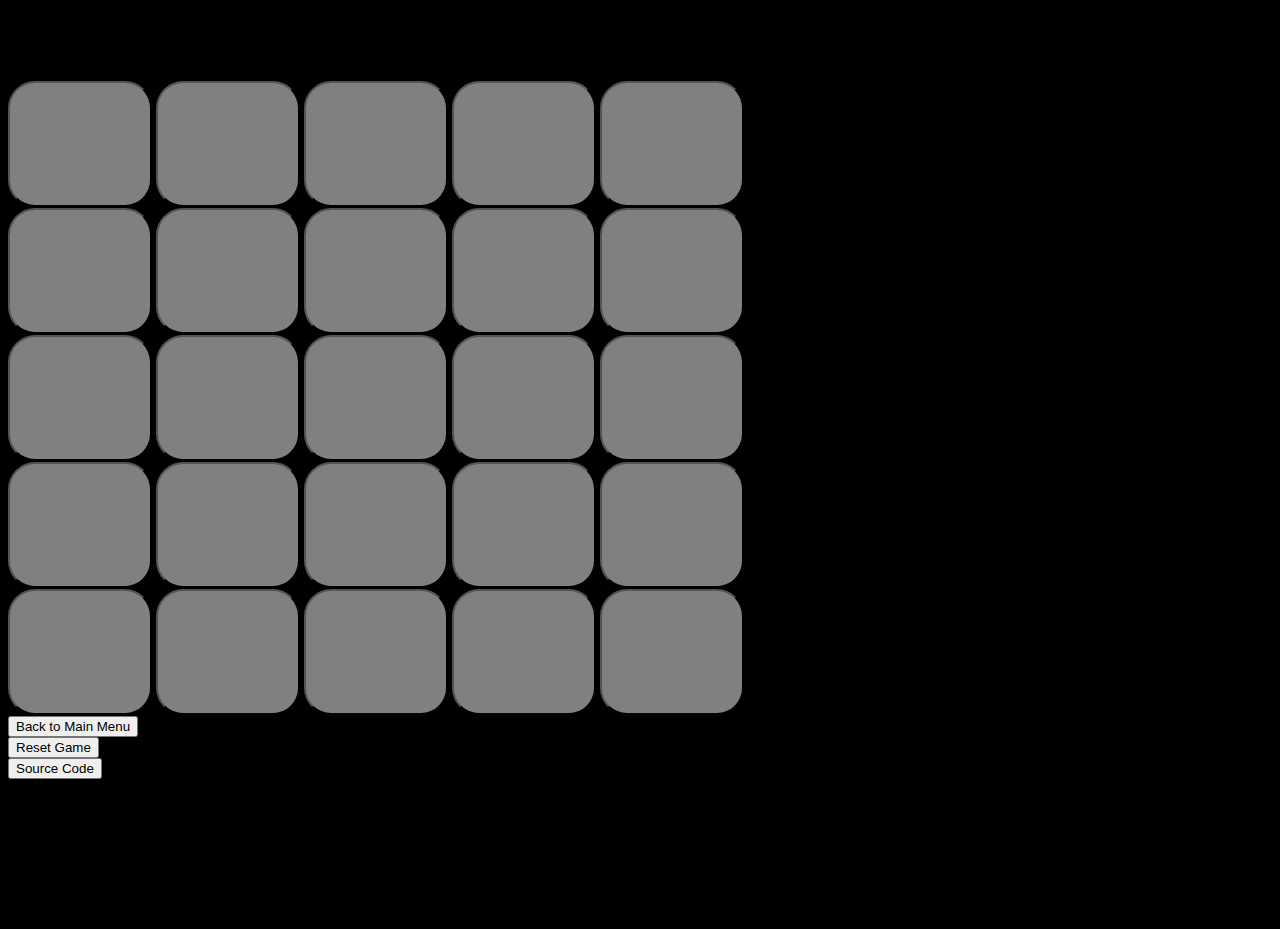
==== public/html-files/game.html @ e84f24f7 "Game page is implemented" ====
<!DOCTYPE html>
<html lang="en">
<head>
    <meta charset="UTF-8">
    <meta http-equiv="X-UA-Compatible" content="IE=edge">
    <meta name="viewport" content="width=device-width, initial-scale=1.0">
    <title>Minesweeper Game</title>
    <!-- Bootstrap 5 Css cdn link -->
    <link href="https://cdn.jsdelivr.net/npm/bootstrap@5.3.0-alpha1/dist/css/bootstrap.min.css" rel="stylesheet" integrity="sha384-GLhlTQ8iRABdZLl6O3oVMWSktQOp6b7In1Zl3/Jr59b6EGGoI1aFkw7cmDA6j6gD" crossorigin="anonymous">
    <!-- Bootstrap 5 Css cdn link -->
    <link rel="stylesheet" href="../css-files/game.css">
<body>
    <div class="container">
            <div class="row text-center">
                <h1 class="text-danger">Minesweeper Game</h1>
            </div>
                <div class="row justify-content-center pt-4">
                    <div class="col-md-8">
                        <div class="row justify-content-center mt-5">
                            <button class="col-md-2 tic-btn" id="1">
                            </button>
                            <button class="col-md-2 tic-btn ms-3" id="2">
                            </button>
                            <button class="col-md-2 tic-btn ms-3" id="3">
                            </button>
                            <button class="col-md-2 tic-btn ms-3" id="4">
                            </button>
                            <button class="col-md-2 tic-btn ms-3" id="5">
                            </button>
                         </div>
                         <div class="row justify-content-center pt-2">
                            <button class="col-md-2 tic-btn" id="6">
                            </button>
                            <button class="col-md-2 tic-btn ms-3" id="7">
                            </button>
                            <button class="col-md-2 tic-btn ms-3" id="8">
                            </button>
                            <button class="col-md-2 tic-btn ms-3" id="9">
                            </button>
                            <button class="col-md-2 tic-btn ms-3" id="10">
                            </button>
                         </div>
                         <div class="row justify-content-center pt-2">
                            <button class="col-md-2 tic-btn" id="11">
                            </button>
                            <button class="col-md-2 tic-btn ms-3" id="12">
                            </button>
                            <button class="col-md-2 tic-btn ms-3" id="13">
                            </button>
                            <button class="col-md-2 tic-btn ms-3" id="14">
                            </button>
                            <button class="col-md-2 tic-btn ms-3" id="15">
                            </button>
                         </div>
                         <div class="row justify-content-center pt-2">
                            <button class="col-md-2 tic-btn" id="16">
                            </button>
                            <button class="col-md-2 tic-btn ms-3" id="17">
                            </button>
                            <button class="col-md-2 tic-btn ms-3" id="18">
                            </button>
                            <button class="col-md-2 tic-btn ms-3" id="19">
                            </button>
                            <button class="col-md-2 tic-btn ms-3" id="20">
                            </button>
                         </div>
                         <div class="row justify-content-center pt-2">
                            <button class="col-md-2 tic-btn" id="21">
                            </button>
                            <button class="col-md-2 tic-btn ms-3" id="22">
                            </button>
                            <button class="col-md-2 tic-btn ms-3" id="23">
                            </button>
                            <button class="col-md-2 tic-btn ms-3" id="24">
                            </button>
                            <button class="col-md-2 tic-btn ms-3" id="25">
                            </button>
                         </div>
                    </div>
                    <div class="col-md-4 text-center">
                        <div class="row pt-5">
                                <a href=""><button class="btn btn-danger">Back to Main Menu</button></a>
                        </div>
                        <div class="row pt-5">
                            <a href=""><button class="btn btn-danger">Reset Game</button></a>
                        </div>
                        <div class="row pt-5">
                                <a href="https://github.com/SerhatKumas/Javascript--MinesweeperGame"><button class="btn btn-danger">Source Code</button></a>
                        </div>
                        <div class="row pt-5">
                                <h1 class="pt-5 text-light">
                                    Number of Mines
                                </h1>
                        </div>
                        <div class="row">
                                <h1 class="text-light">
                                    <span id="mine-num">0</span>
                                </h1>
                        </div>
                    </div>
                </div>
    </div>
</body>
</html>
---- public/css-files/game.css ----
/* Main Page Css File */

/* Google Fonts import link */
@import url('https://fonts.googleapis.com/css2?family=Itim&display=swap');

 body {
     height: 100vh;
     width: 100vw;
     background-color: black;
     font-family: 'Itim', cursive;
     overflow: hidden;
}

  .tic-btn {
    height: 14vh;
    width: 16vh;
    border-radius: 3vh;
    background-color: grey;
  }
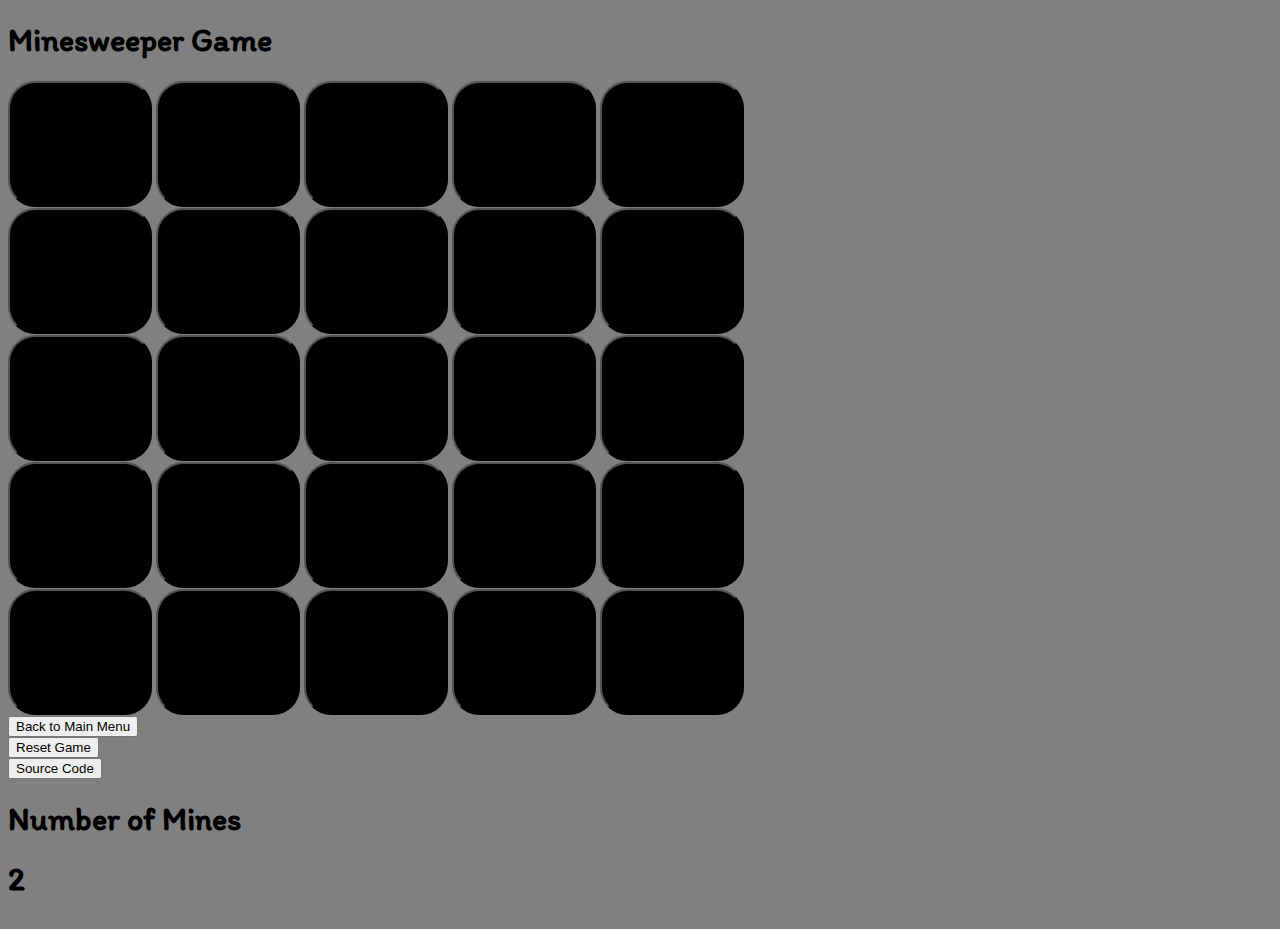
==== commit 2d4a16a6: "Ui change, game check and game loss cases are implemented" ====
--- a/public/html-files/game.html
+++ b/public/html-files/game.html
@@ -9,83 +9,85 @@
     <link href="https://cdn.jsdelivr.net/npm/bootstrap@5.3.0-alpha1/dist/css/bootstrap.min.css" rel="stylesheet" integrity="sha384-GLhlTQ8iRABdZLl6O3oVMWSktQOp6b7In1Zl3/Jr59b6EGGoI1aFkw7cmDA6j6gD" crossorigin="anonymous">
     <!-- Bootstrap 5 Css cdn link -->
     <link rel="stylesheet" href="../css-files/game.css">
-<body>
+<body onload="gameInitializer()">
     <div class="container">
             <div class="row text-center">
-                <h1 class="text-danger">Minesweeper Game</h1>
+                <h1 class="text-light">Minesweeper Game</h1>
             </div>
                 <div class="row justify-content-center pt-4">
                     <div class="col-md-8">
                         <div class="row justify-content-center mt-5">
-                            <button class="col-md-2 tic-btn" id="1">
+                            <button class="col-md-2 tic-btn" id="1" onclick="checkTheField(this.id)">
                             </button>
-                            <button class="col-md-2 tic-btn ms-3" id="2">
+                            <button class="col-md-2 tic-btn ms-3" id="2" onclick="checkTheField(this.id)">
                             </button>
-                            <button class="col-md-2 tic-btn ms-3" id="3">
+                            <button class="col-md-2 tic-btn ms-3" id="3" onclick="checkTheField(this.id)">
                             </button>
-                            <button class="col-md-2 tic-btn ms-3" id="4">
+                            <button class="col-md-2 tic-btn ms-3" id="4" onclick="checkTheField(this.id)">
                             </button>
-                            <button class="col-md-2 tic-btn ms-3" id="5">
+                            <button class="col-md-2 tic-btn ms-3" id="5" onclick="checkTheField(this.id)">
                             </button>
                          </div>
                          <div class="row justify-content-center pt-2">
-                            <button class="col-md-2 tic-btn" id="6">
+                            <button class="col-md-2 tic-btn" id="6" onclick="checkTheField(this.id)">
                             </button>
-                            <button class="col-md-2 tic-btn ms-3" id="7">
+                            <button class="col-md-2 tic-btn ms-3" id="7" onclick="checkTheField(this.id)">
                             </button>
-                            <button class="col-md-2 tic-btn ms-3" id="8">
+                            <button class="col-md-2 tic-btn ms-3" id="8" onclick="checkTheField(this.id)">
                             </button>
-                            <button class="col-md-2 tic-btn ms-3" id="9">
+                            <button class="col-md-2 tic-btn ms-3" id="9" onclick="checkTheField(this.id)">
                             </button>
-                            <button class="col-md-2 tic-btn ms-3" id="10">
+                            <button class="col-md-2 tic-btn ms-3" id="10" onclick="checkTheField(this.id)">
                             </button>
                          </div>
                          <div class="row justify-content-center pt-2">
-                            <button class="col-md-2 tic-btn" id="11">
+                            <button class="col-md-2 tic-btn" id="11" onclick="checkTheField(this.id)">
                             </button>
-                            <button class="col-md-2 tic-btn ms-3" id="12">
+                            <button class="col-md-2 tic-btn ms-3" id="12" onclick="checkTheField(this.id)">
                             </button>
-                            <button class="col-md-2 tic-btn ms-3" id="13">
+                            <button class="col-md-2 tic-btn ms-3" id="13" onclick="checkTheField(this.id)">
                             </button>
-                            <button class="col-md-2 tic-btn ms-3" id="14">
+                            <button class="col-md-2 tic-btn ms-3" id="14" onclick="checkTheField(this.id)">
                             </button>
-                            <button class="col-md-2 tic-btn ms-3" id="15">
+                            <button class="col-md-2 tic-btn ms-3" id="15" onclick="checkTheField(this.id)">
                             </button>
                          </div>
                          <div class="row justify-content-center pt-2">
-                            <button class="col-md-2 tic-btn" id="16">
+                            <button class="col-md-2 tic-btn" id="16" onclick="checkTheField(this.id)">
                             </button>
-                            <button class="col-md-2 tic-btn ms-3" id="17">
+                            <button class="col-md-2 tic-btn ms-3" id="17" onclick="checkTheField(this.id)">
                             </button>
-                            <button class="col-md-2 tic-btn ms-3" id="18">
+                            <button class="col-md-2 tic-btn ms-3" id="18" onclick="checkTheField(this.id)">
                             </button>
-                            <button class="col-md-2 tic-btn ms-3" id="19">
+                            <button class="col-md-2 tic-btn ms-3" id="19" onclick="checkTheField(this.id)">
                             </button>
-                            <button class="col-md-2 tic-btn ms-3" id="20">
+                            <button class="col-md-2 tic-btn ms-3" id="20" onclick="checkTheField(this.id)">
                             </button>
                          </div>
                          <div class="row justify-content-center pt-2">
-                            <button class="col-md-2 tic-btn" id="21">
+                            <button class="col-md-2 tic-btn" id="21" onclick="checkTheField(this.id)">
                             </button>
-                            <button class="col-md-2 tic-btn ms-3" id="22">
+                            <button class="col-md-2 tic-btn ms-3" id="22" onclick="checkTheField(this.id)">
                             </button>
-                            <button class="col-md-2 tic-btn ms-3" id="23">
+                            <button class="col-md-2 tic-btn ms-3" id="23" onclick="checkTheField(this.id)">
                             </button>
-                            <button class="col-md-2 tic-btn ms-3" id="24">
+                            <button class="col-md-2 tic-btn ms-3" id="24" onclick="checkTheField(this.id)">
                             </button>
-                            <button class="col-md-2 tic-btn ms-3" id="25">
+                            <button class="col-md-2 tic-btn ms-3" id="25" onclick="checkTheField(this.id)">
                             </button>
                          </div>
                     </div>
                     <div class="col-md-4 text-center">
                         <div class="row pt-5">
-                                <a href=""><button class="btn btn-danger">Back to Main Menu</button></a>
+                                <a href="../../index.html"><button class="btn btn-warning btn-lg">Back to Main Menu</button></a>
                         </div>
                         <div class="row pt-5">
-                            <a href=""><button class="btn btn-danger">Reset Game</button></a>
+                           <div class="col-md-12">
+                            <button class="btn btn-warning btn-lg" id="reset-btn" onclick="">Reset Game</button>
+                           </div>
                         </div>
                         <div class="row pt-5">
-                                <a href="https://github.com/SerhatKumas/Javascript--MinesweeperGame"><button class="btn btn-danger">Source Code</button></a>
+                                <a href="https://github.com/SerhatKumas/Javascript--MinesweeperGame"><button class="btn btn-warning btn-lg">Source Code</button></a>
                         </div>
                         <div class="row pt-5">
                                 <h1 class="pt-5 text-light">
@@ -100,5 +102,6 @@
                     </div>
                 </div>
     </div>
+    <script src="../../src/MinesweeperRunner.js"></script>
 </body>
 </html>--- a/public/css-files/game.css
+++ b/public/css-files/game.css
@@ -6,7 +6,7 @@
  body {
      height: 100vh;
      width: 100vw;
-     background-color: black;
+     background-color: grey;
      font-family: 'Itim', cursive;
      overflow: hidden;
 }
@@ -15,5 +15,5 @@
     height: 14vh;
     width: 16vh;
     border-radius: 3vh;
-    background-color: grey;
+    background-color: black;
   }
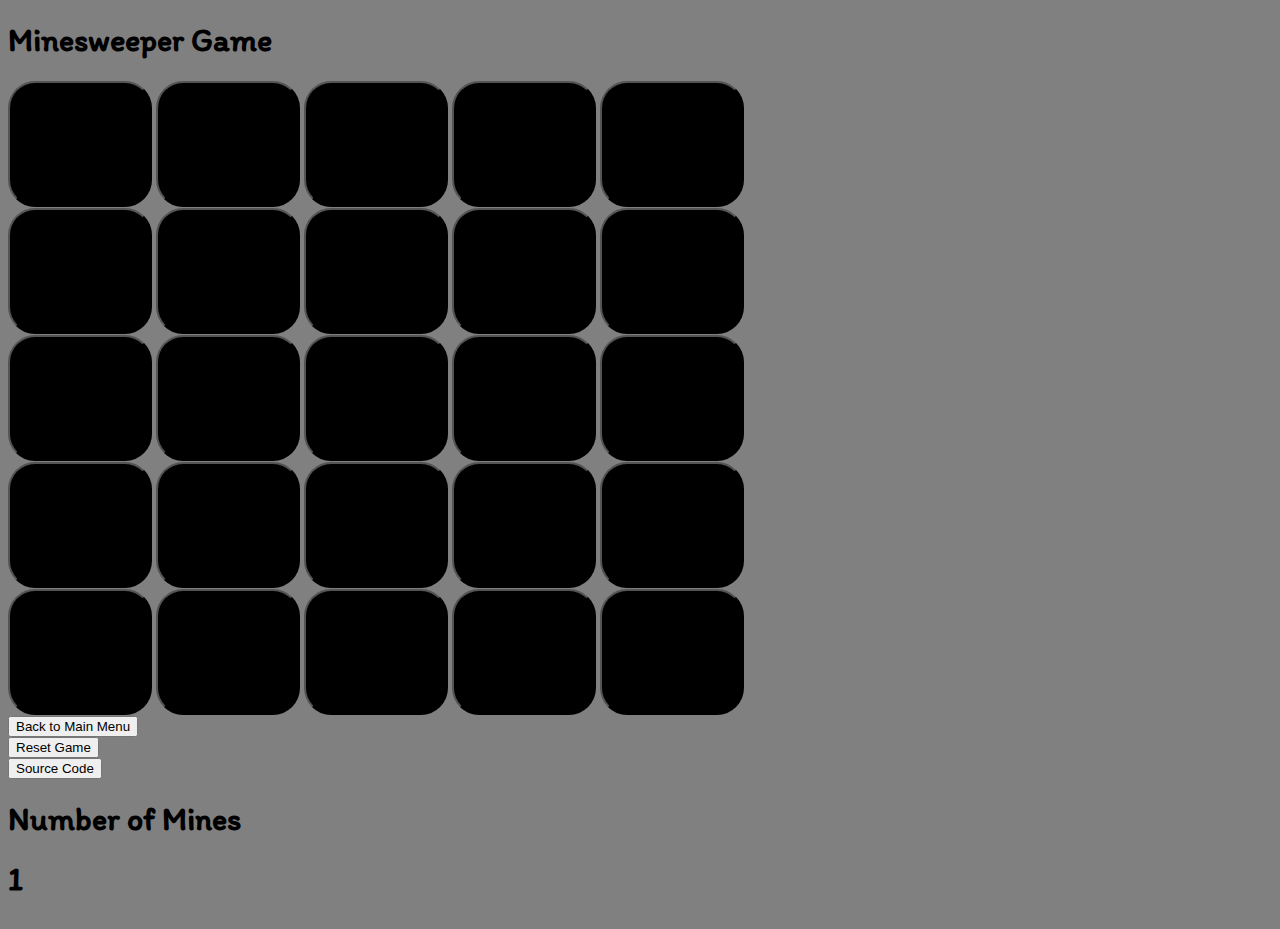
==== commit e6677386: "Game wining case is implemented" ====
--- a/public/html-files/game.html
+++ b/public/html-files/game.html
@@ -99,6 +99,11 @@
                                     <span id="mine-num">0</span>
                                 </h1>
                         </div>
+                        <div class="row">
+                            <h1 class="text-light">
+                                <h1 id="game-result" class="text-warning"></h1>
+                            </h1>
+                    </div>
                     </div>
                 </div>
     </div>
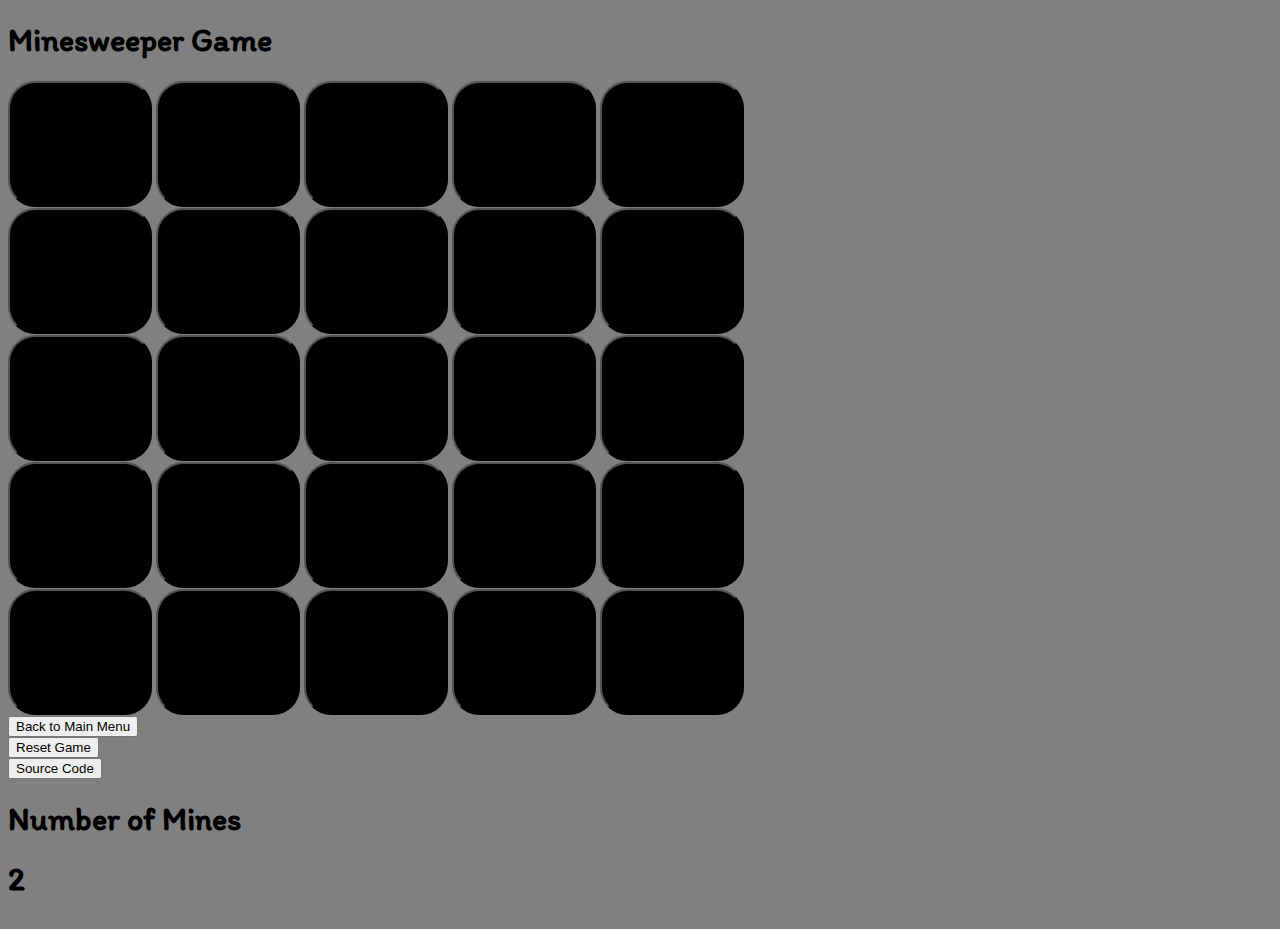
==== commit 7a88e93a: "Game reset functionality is implemented" ====
--- a/public/html-files/game.html
+++ b/public/html-files/game.html
@@ -83,7 +83,7 @@
                         </div>
                         <div class="row pt-5">
                            <div class="col-md-12">
-                            <button class="btn btn-warning btn-lg" id="reset-btn" onclick="">Reset Game</button>
+                            <button class="btn btn-warning btn-lg" id="reset-btn" onclick="resetGame()">Reset Game</button>
                            </div>
                         </div>
                         <div class="row pt-5">
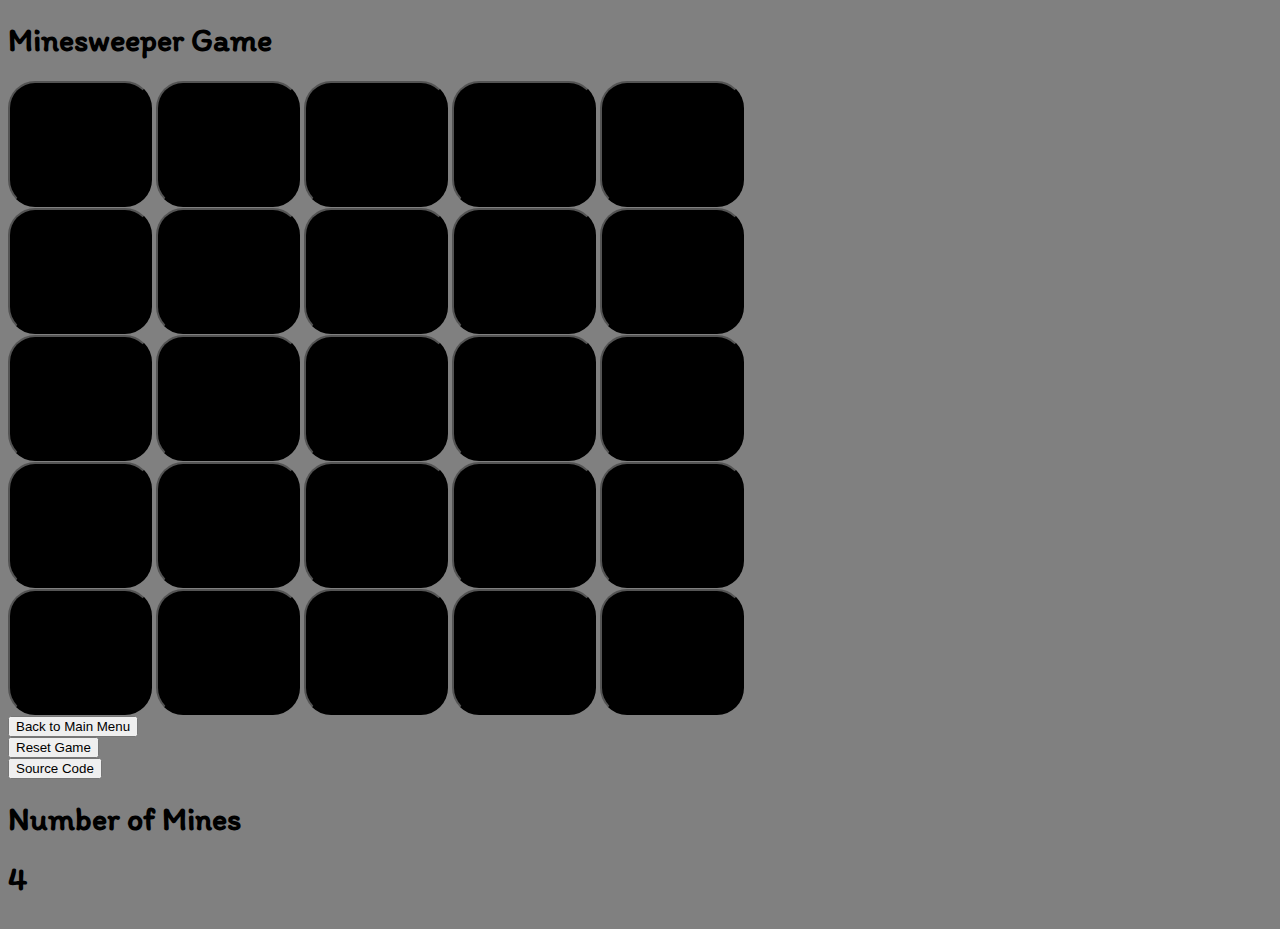
==== commit d1722d86: "Code is commented and formatted" ====
--- a/public/html-files/game.html
+++ b/public/html-files/game.html
@@ -1,112 +1,123 @@
 <!DOCTYPE html>
 <html lang="en">
-<head>
-    <meta charset="UTF-8">
-    <meta http-equiv="X-UA-Compatible" content="IE=edge">
-    <meta name="viewport" content="width=device-width, initial-scale=1.0">
-    <title>Minesweeper Game</title>
-    <!-- Bootstrap 5 Css cdn link -->
-    <link href="https://cdn.jsdelivr.net/npm/bootstrap@5.3.0-alpha1/dist/css/bootstrap.min.css" rel="stylesheet" integrity="sha384-GLhlTQ8iRABdZLl6O3oVMWSktQOp6b7In1Zl3/Jr59b6EGGoI1aFkw7cmDA6j6gD" crossorigin="anonymous">
-    <!-- Bootstrap 5 Css cdn link -->
-    <link rel="stylesheet" href="../css-files/game.css">
-<body onload="gameInitializer()">
-    <div class="container">
-            <div class="row text-center">
-                <h1 class="text-light">Minesweeper Game</h1>
+   <head>
+      <meta charset="UTF-8">
+      <meta http-equiv="X-UA-Compatible" content="IE=edge">
+      <meta name="viewport" content="width=device-width, initial-scale=1.0">
+      <title>Minesweeper Game</title>
+      <!-- Bootstrap 5 Css cdn link -->
+      <link href="https://cdn.jsdelivr.net/npm/bootstrap@5.3.0-alpha1/dist/css/bootstrap.min.css" rel="stylesheet" integrity="sha384-GLhlTQ8iRABdZLl6O3oVMWSktQOp6b7In1Zl3/Jr59b6EGGoI1aFkw7cmDA6j6gD" crossorigin="anonymous">
+      <!-- Bootstrap 5 Css cdn link -->
+      <!-- External Css link -->
+      <link rel="stylesheet" href="../css-files/game.css">
+      <!-- External Css link -->
+   <body onload="gameInitializer()">
+      <div class="container">
+         <div class="row text-center">
+            <h1 class="text-light">Minesweeper Game</h1>
+         </div>
+         <div class="row justify-content-center pt-4">
+            <!-- Minefield Matrix 5x5 -->
+            <div class="col-md-8">
+               <div class="row justify-content-center mt-5">
+                  <button class="col-md-2 tic-btn" id="1" onclick="checkTheField(this.id)">
+                  </button>
+                  <button class="col-md-2 tic-btn ms-3" id="2" onclick="checkTheField(this.id)">
+                  </button>
+                  <button class="col-md-2 tic-btn ms-3" id="3" onclick="checkTheField(this.id)">
+                  </button>
+                  <button class="col-md-2 tic-btn ms-3" id="4" onclick="checkTheField(this.id)">
+                  </button>
+                  <button class="col-md-2 tic-btn ms-3" id="5" onclick="checkTheField(this.id)">
+                  </button>
+               </div>
+               <div class="row justify-content-center pt-2">
+                  <button class="col-md-2 tic-btn" id="6" onclick="checkTheField(this.id)">
+                  </button>
+                  <button class="col-md-2 tic-btn ms-3" id="7" onclick="checkTheField(this.id)">
+                  </button>
+                  <button class="col-md-2 tic-btn ms-3" id="8" onclick="checkTheField(this.id)">
+                  </button>
+                  <button class="col-md-2 tic-btn ms-3" id="9" onclick="checkTheField(this.id)">
+                  </button>
+                  <button class="col-md-2 tic-btn ms-3" id="10" onclick="checkTheField(this.id)">
+                  </button>
+               </div>
+               <div class="row justify-content-center pt-2">
+                  <button class="col-md-2 tic-btn" id="11" onclick="checkTheField(this.id)">
+                  </button>
+                  <button class="col-md-2 tic-btn ms-3" id="12" onclick="checkTheField(this.id)">
+                  </button>
+                  <button class="col-md-2 tic-btn ms-3" id="13" onclick="checkTheField(this.id)">
+                  </button>
+                  <button class="col-md-2 tic-btn ms-3" id="14" onclick="checkTheField(this.id)">
+                  </button>
+                  <button class="col-md-2 tic-btn ms-3" id="15" onclick="checkTheField(this.id)">
+                  </button>
+               </div>
+               <div class="row justify-content-center pt-2">
+                  <button class="col-md-2 tic-btn" id="16" onclick="checkTheField(this.id)">
+                  </button>
+                  <button class="col-md-2 tic-btn ms-3" id="17" onclick="checkTheField(this.id)">
+                  </button>
+                  <button class="col-md-2 tic-btn ms-3" id="18" onclick="checkTheField(this.id)">
+                  </button>
+                  <button class="col-md-2 tic-btn ms-3" id="19" onclick="checkTheField(this.id)">
+                  </button>
+                  <button class="col-md-2 tic-btn ms-3" id="20" onclick="checkTheField(this.id)">
+                  </button>
+               </div>
+               <div class="row justify-content-center pt-2">
+                  <button class="col-md-2 tic-btn" id="21" onclick="checkTheField(this.id)">
+                  </button>
+                  <button class="col-md-2 tic-btn ms-3" id="22" onclick="checkTheField(this.id)">
+                  </button>
+                  <button class="col-md-2 tic-btn ms-3" id="23" onclick="checkTheField(this.id)">
+                  </button>
+                  <button class="col-md-2 tic-btn ms-3" id="24" onclick="checkTheField(this.id)">
+                  </button>
+                  <button class="col-md-2 tic-btn ms-3" id="25" onclick="checkTheField(this.id)">
+                  </button>
+               </div>
             </div>
-                <div class="row justify-content-center pt-4">
-                    <div class="col-md-8">
-                        <div class="row justify-content-center mt-5">
-                            <button class="col-md-2 tic-btn" id="1" onclick="checkTheField(this.id)">
-                            </button>
-                            <button class="col-md-2 tic-btn ms-3" id="2" onclick="checkTheField(this.id)">
-                            </button>
-                            <button class="col-md-2 tic-btn ms-3" id="3" onclick="checkTheField(this.id)">
-                            </button>
-                            <button class="col-md-2 tic-btn ms-3" id="4" onclick="checkTheField(this.id)">
-                            </button>
-                            <button class="col-md-2 tic-btn ms-3" id="5" onclick="checkTheField(this.id)">
-                            </button>
-                         </div>
-                         <div class="row justify-content-center pt-2">
-                            <button class="col-md-2 tic-btn" id="6" onclick="checkTheField(this.id)">
-                            </button>
-                            <button class="col-md-2 tic-btn ms-3" id="7" onclick="checkTheField(this.id)">
-                            </button>
-                            <button class="col-md-2 tic-btn ms-3" id="8" onclick="checkTheField(this.id)">
-                            </button>
-                            <button class="col-md-2 tic-btn ms-3" id="9" onclick="checkTheField(this.id)">
-                            </button>
-                            <button class="col-md-2 tic-btn ms-3" id="10" onclick="checkTheField(this.id)">
-                            </button>
-                         </div>
-                         <div class="row justify-content-center pt-2">
-                            <button class="col-md-2 tic-btn" id="11" onclick="checkTheField(this.id)">
-                            </button>
-                            <button class="col-md-2 tic-btn ms-3" id="12" onclick="checkTheField(this.id)">
-                            </button>
-                            <button class="col-md-2 tic-btn ms-3" id="13" onclick="checkTheField(this.id)">
-                            </button>
-                            <button class="col-md-2 tic-btn ms-3" id="14" onclick="checkTheField(this.id)">
-                            </button>
-                            <button class="col-md-2 tic-btn ms-3" id="15" onclick="checkTheField(this.id)">
-                            </button>
-                         </div>
-                         <div class="row justify-content-center pt-2">
-                            <button class="col-md-2 tic-btn" id="16" onclick="checkTheField(this.id)">
-                            </button>
-                            <button class="col-md-2 tic-btn ms-3" id="17" onclick="checkTheField(this.id)">
-                            </button>
-                            <button class="col-md-2 tic-btn ms-3" id="18" onclick="checkTheField(this.id)">
-                            </button>
-                            <button class="col-md-2 tic-btn ms-3" id="19" onclick="checkTheField(this.id)">
-                            </button>
-                            <button class="col-md-2 tic-btn ms-3" id="20" onclick="checkTheField(this.id)">
-                            </button>
-                         </div>
-                         <div class="row justify-content-center pt-2">
-                            <button class="col-md-2 tic-btn" id="21" onclick="checkTheField(this.id)">
-                            </button>
-                            <button class="col-md-2 tic-btn ms-3" id="22" onclick="checkTheField(this.id)">
-                            </button>
-                            <button class="col-md-2 tic-btn ms-3" id="23" onclick="checkTheField(this.id)">
-                            </button>
-                            <button class="col-md-2 tic-btn ms-3" id="24" onclick="checkTheField(this.id)">
-                            </button>
-                            <button class="col-md-2 tic-btn ms-3" id="25" onclick="checkTheField(this.id)">
-                            </button>
-                         </div>
-                    </div>
-                    <div class="col-md-4 text-center">
-                        <div class="row pt-5">
-                                <a href="../../index.html"><button class="btn btn-warning btn-lg">Back to Main Menu</button></a>
-                        </div>
-                        <div class="row pt-5">
-                           <div class="col-md-12">
-                            <button class="btn btn-warning btn-lg" id="reset-btn" onclick="resetGame()">Reset Game</button>
-                           </div>
-                        </div>
-                        <div class="row pt-5">
-                                <a href="https://github.com/SerhatKumas/Javascript--MinesweeperGame"><button class="btn btn-warning btn-lg">Source Code</button></a>
-                        </div>
-                        <div class="row pt-5">
-                                <h1 class="pt-5 text-light">
-                                    Number of Mines
-                                </h1>
-                        </div>
-                        <div class="row">
-                                <h1 class="text-light">
-                                    <span id="mine-num">0</span>
-                                </h1>
-                        </div>
-                        <div class="row">
-                            <h1 class="text-light">
-                                <h1 id="game-result" class="text-warning"></h1>
-                            </h1>
-                    </div>
-                    </div>
-                </div>
-    </div>
-    <script src="../../src/MinesweeperRunner.js"></script>
-</body>
+            <!-- Minefield Matrix 5x5 -->
+            <div class="col-md-4 text-center">
+               <!-- Main Menu Button -->
+               <div class="row pt-5">
+                  <a href="../../index.html"><button class="btn btn-warning btn-lg">Back to Main Menu</button></a>
+               </div>
+               <!-- Reset Game Button -->
+               <div class="row pt-5">
+                  <div class="col-md-12">
+                     <button class="btn btn-warning btn-lg" id="reset-btn" onclick="resetGame()">Reset Game</button>
+                  </div>
+               </div>
+               <!-- Reset Game Button -->
+               <!-- Source Code Button -->
+               <div class="row pt-5">
+                  <a href="https://github.com/SerhatKumas/Javascript--MinesweeperGame"><button class="btn btn-warning btn-lg">Source Code</button></a>
+               </div>
+               <!-- Source Code Button -->
+               <!-- Number of Mines Printer -->
+               <div class="row pt-5">
+                  <h1 class="pt-5 text-light">
+                     Number of Mines
+                  </h1>
+               </div>
+               <div class="row">
+                  <h1 class="text-light">
+                     <span id="mine-num">0</span>
+                  </h1>
+               </div>
+               <div class="row">
+                  <h1 class="text-light">
+                     <h1 id="game-result" class="text-warning"></h1>
+                  </h1>
+               </div>
+               <!-- Number of Mines Printer -->
+            </div>
+         </div>
+      </div>
+      <script src="../../src/MinesweeperRunner.js"></script>
+   </body>
 </html>--- a/public/css-files/game.css
+++ b/public/css-files/game.css
@@ -1,19 +1,17 @@
-/* Main Page Css File */
-
+/* Game Page Css File */
 /* Google Fonts import link */
 @import url('https://fonts.googleapis.com/css2?family=Itim&display=swap');
-
- body {
-     height: 100vh;
-     width: 100vw;
-     background-color: grey;
-     font-family: 'Itim', cursive;
-     overflow: hidden;
+body {
+    height: 100vh;
+    width: 100vw;
+    background-color: grey;
+    font-family: 'Itim', cursive;
+    overflow: hidden;
 }
-
-  .tic-btn {
+/* Game button (Mine Fields) styling*/
+.tic-btn {
     height: 14vh;
     width: 16vh;
     border-radius: 3vh;
     background-color: black;
-  }
+}
